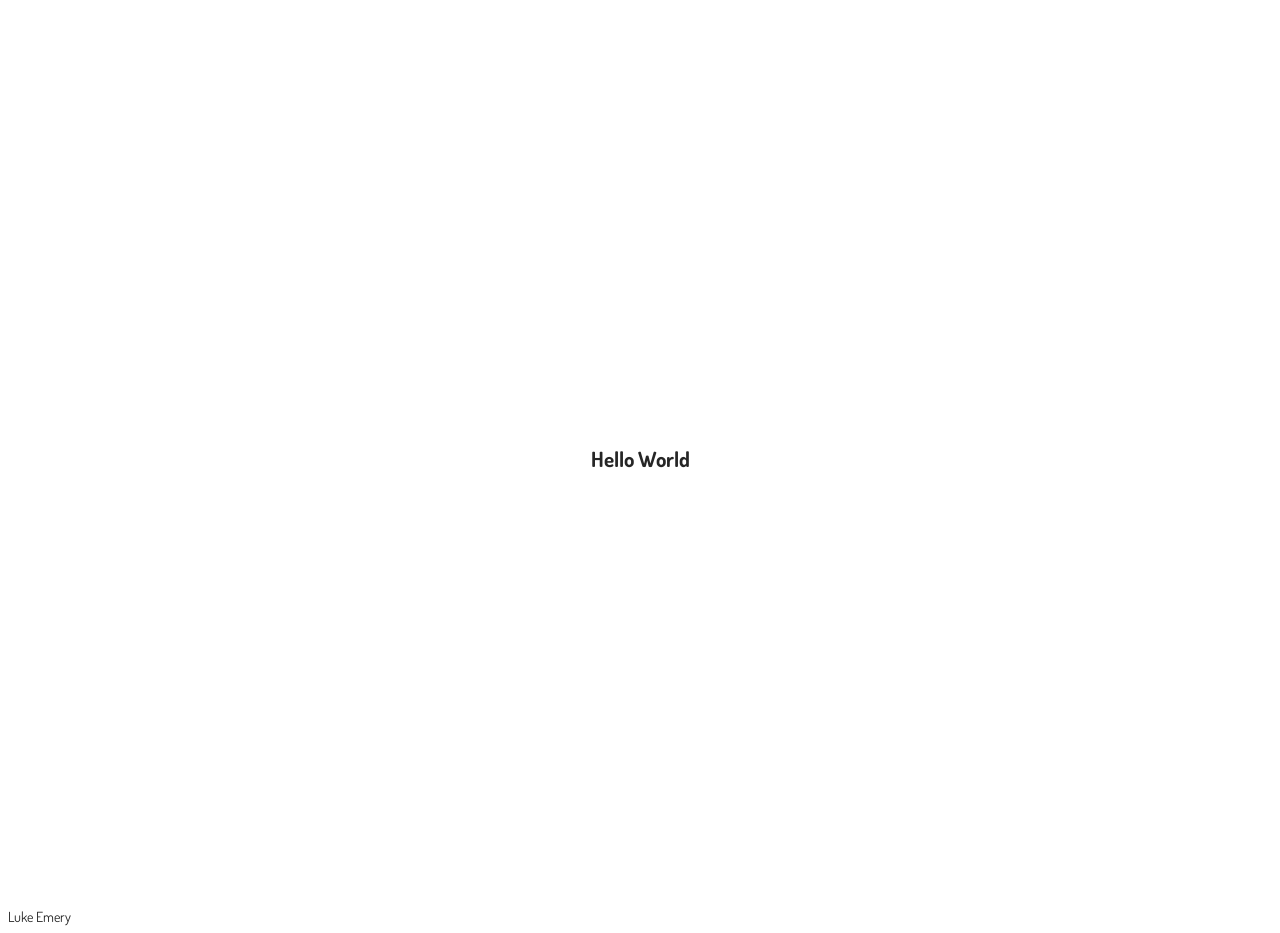
==== index.html @ ed690ca8 "Update index.html" ====
<!DOCTYPE html>
<html lang="en-GB">
	<head>
		<title>Module Plan COMP63040</title>
		<meta charset="utf-8">
		<link rel="icon" type="image/png" href="/assets/ico/favicon.png">
		<style>
			/* HTML CSS */
			body { color: #262626; font-family: "Dosis"; font-size: 14px; }
			article { display: flex; align-items: center; justify-content: center; min-height: 100vh; }
		</style>
		<link href="https://fonts.googleapis.com/css2?family=Dosis:wght@200..800&display=swap" rel="stylesheet" crossorigin="anonymous" referrerpolicy="no-referrer">
	</head>
	<body>
        <article>
            <h1>Hello World</h1>
		</article>
		<footer>
			Luke Emery
		</footer>
	</body>
</html>
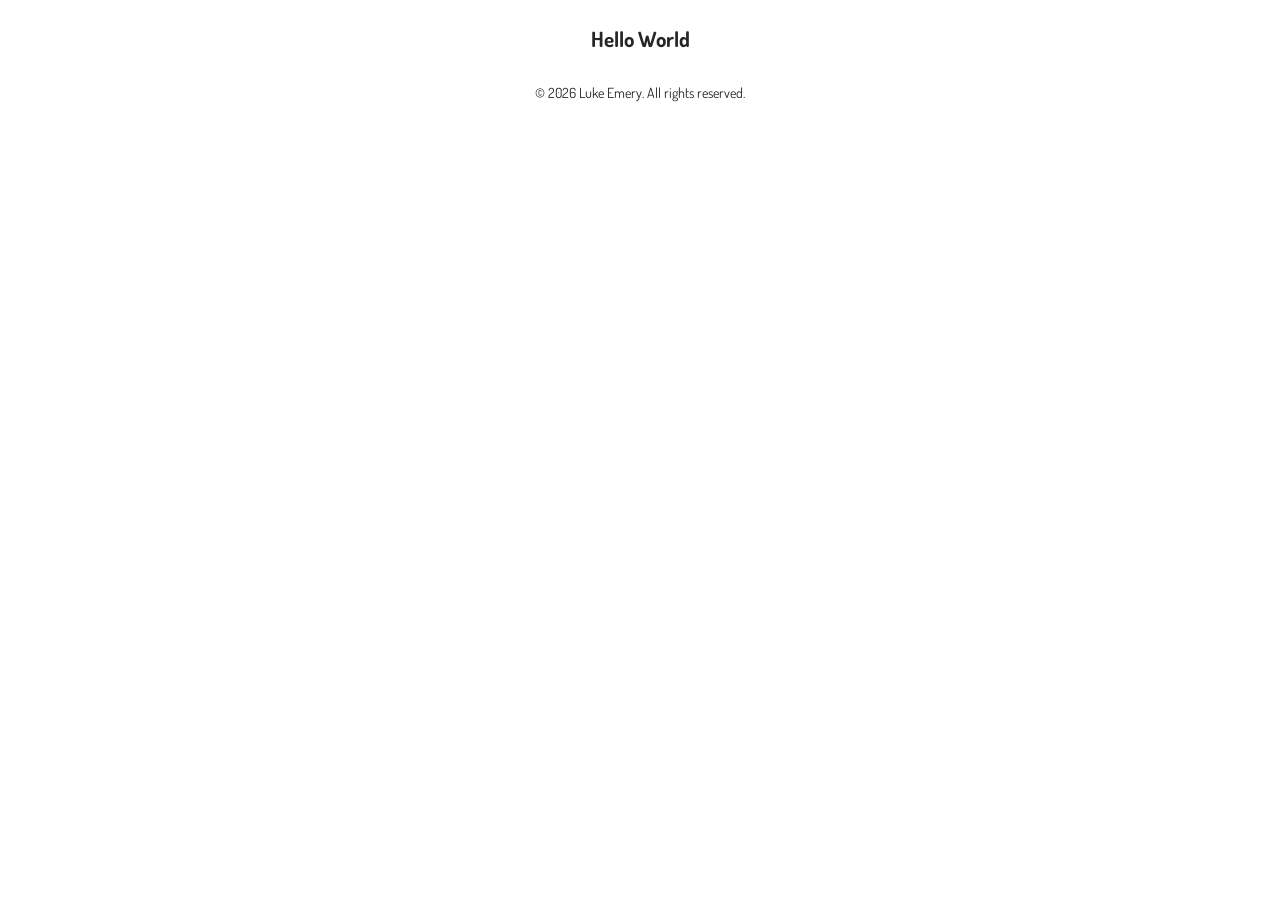
==== commit affca3cb: "Update index.html" ====
--- a/index.html
+++ b/index.html
@@ -6,8 +6,9 @@
 		<link rel="icon" type="image/png" href="/assets/ico/favicon.png">
 		<style>
 			/* HTML CSS */
-			body { color: #262626; font-family: "Dosis"; font-size: 14px; }
-			article { display: flex; align-items: center; justify-content: center; min-height: 100vh; }
+			body { color: #262626; font-family: "Dosis"; font-size: 14px; min-height: 100dvh; }
+			article { display: flex; align-items: center; justify-content: center; }
+			footer p { text-align: center; }
 		</style>
 		<link href="https://fonts.googleapis.com/css2?family=Dosis:wght@200..800&display=swap" rel="stylesheet" crossorigin="anonymous" referrerpolicy="no-referrer">
 	</head>
@@ -16,7 +17,7 @@
             <h1>Hello World</h1>
 		</article>
 		<footer>
-			Luke Emery
+			<p>&copy; 2026 Luke Emery. All rights reserved.</p>
 		</footer>
 	</body>
 </html>
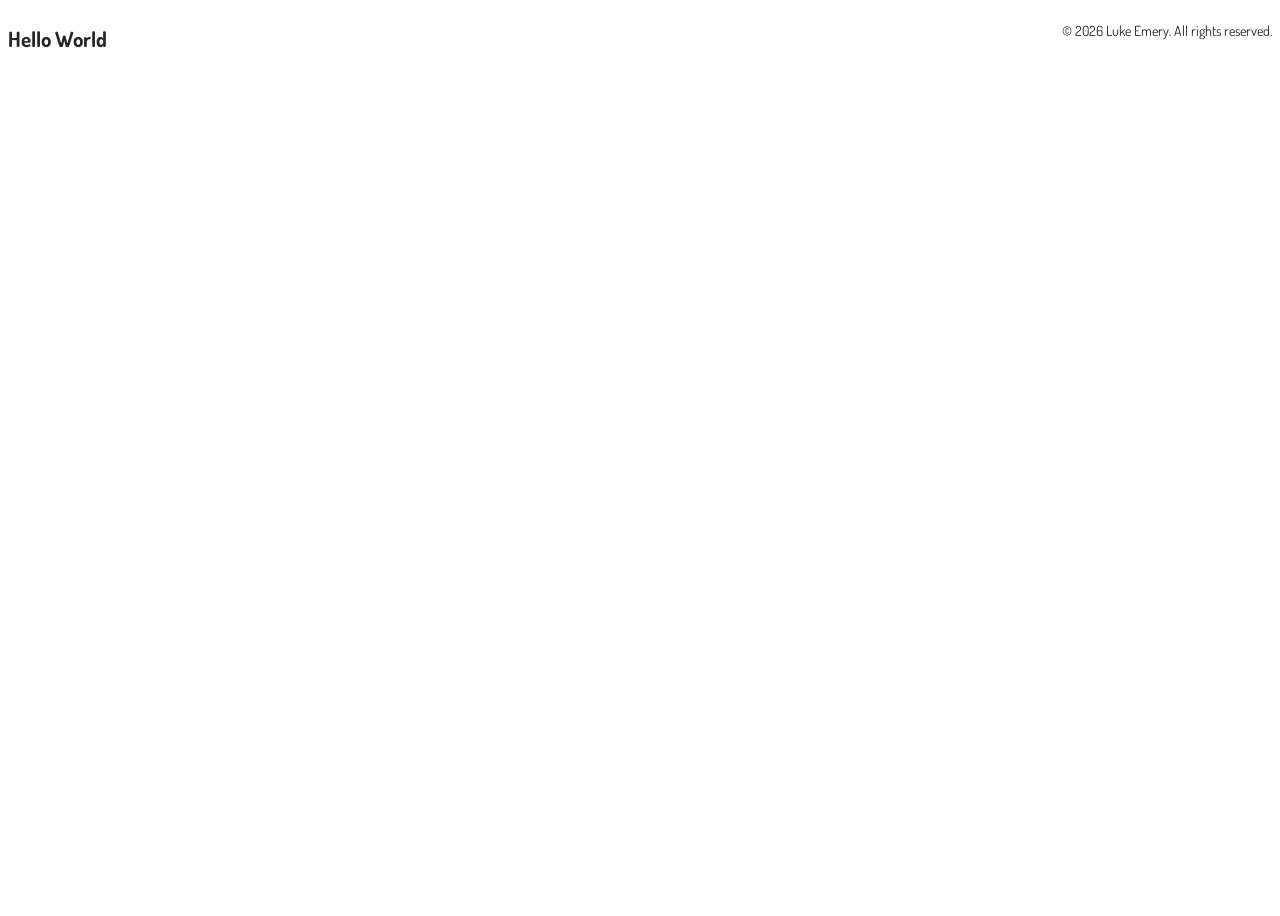
==== commit 542a63bc: "Update index.html" ====
--- a/index.html
+++ b/index.html
@@ -6,8 +6,8 @@
 		<link rel="icon" type="image/png" href="/assets/ico/favicon.png">
 		<style>
 			/* HTML CSS */
-			body { color: #262626; font-family: "Dosis"; font-size: 14px; min-height: 100dvh; }
-			article { display: flex; align-items: center; justify-content: center; }
+			body { color: #262626; font-family: "Dosis"; font-size: 14px; display: flex; min-height: 100dvh; }
+			article { flex-grow: 1; align-items: center; justify-content: center; }
 			footer p { text-align: center; }
 		</style>
 		<link href="https://fonts.googleapis.com/css2?family=Dosis:wght@200..800&display=swap" rel="stylesheet" crossorigin="anonymous" referrerpolicy="no-referrer">
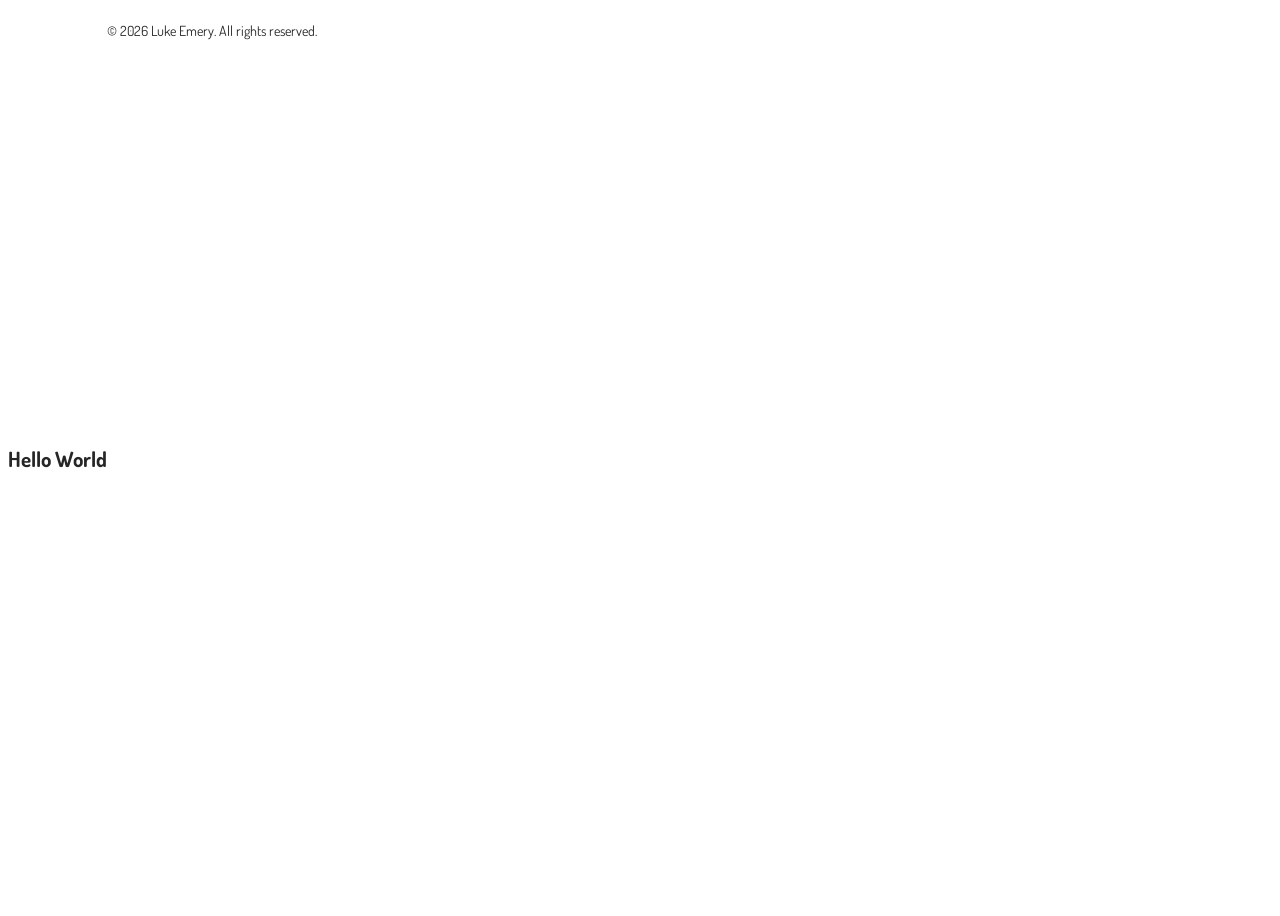
==== commit 33a7e565: "Update index.html" ====
--- a/index.html
+++ b/index.html
@@ -7,8 +7,8 @@
 		<style>
 			/* HTML CSS */
 			body { color: #262626; font-family: "Dosis"; font-size: 14px; display: flex; min-height: 100dvh; }
-			article { flex-grow: 1; align-items: center; justify-content: center; }
-			footer p { text-align: center; }
+			article { align-self: center; }
+			footer p { align-self: flex-end; text-align: center; }
 		</style>
 		<link href="https://fonts.googleapis.com/css2?family=Dosis:wght@200..800&display=swap" rel="stylesheet" crossorigin="anonymous" referrerpolicy="no-referrer">
 	</head>
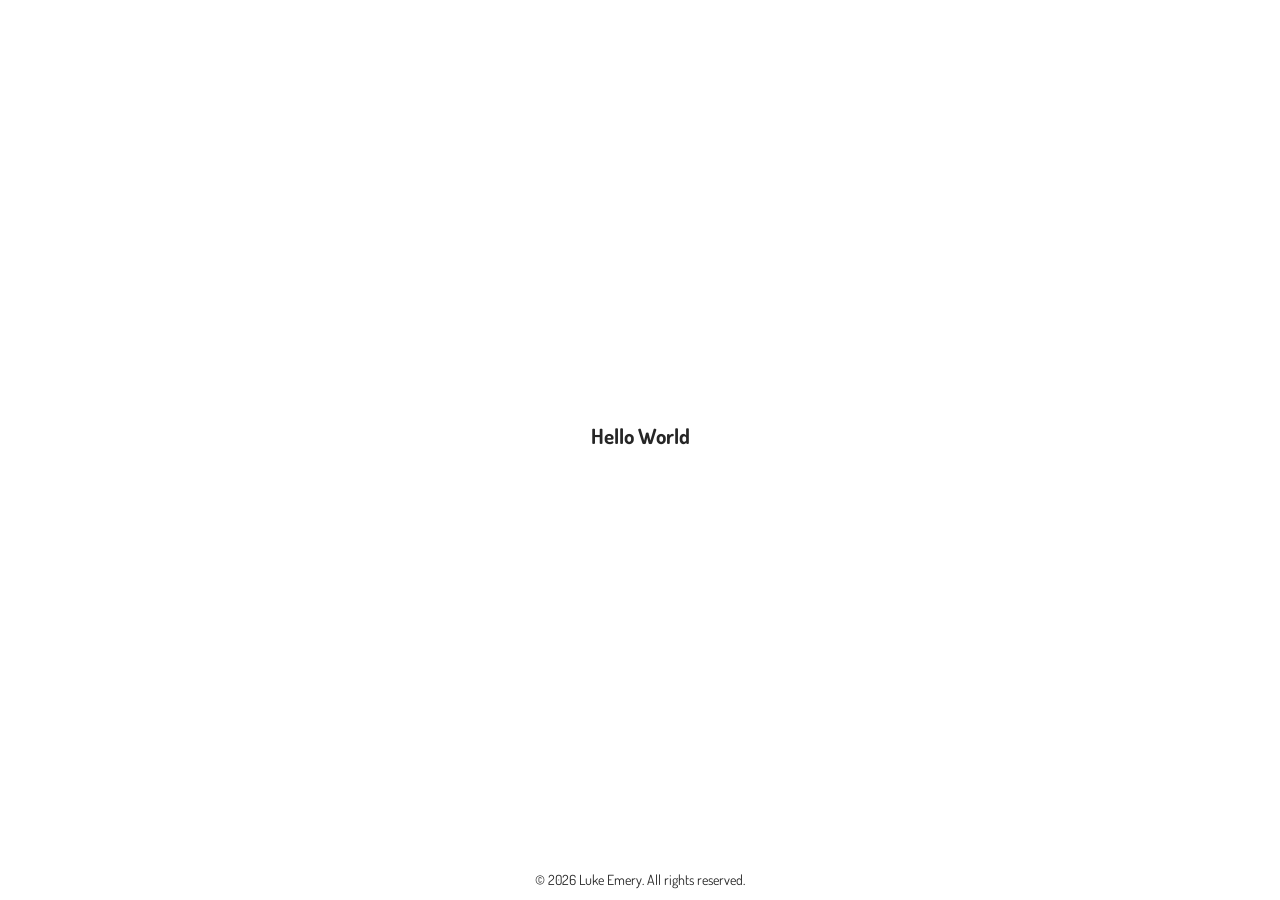
==== commit 0568cbee: "add flex to landing page" ====
--- a/index.html
+++ b/index.html
@@ -6,9 +6,9 @@
 		<link rel="icon" type="image/png" href="/assets/ico/favicon.png">
 		<style>
 			/* HTML CSS */
-			body { color: #262626; font-family: "Dosis"; font-size: 14px; display: flex; min-height: 100dvh; }
-			article { align-self: center; }
-			footer p { align-self: flex-end; text-align: center; }
+			body { color: #262626; font-family: "Dosis"; font-size: 14px; display: flex; flex-direction: column; min-height: 100dvh; margin: 0; }
+			article { align-self: center; flex-grow: 1; display: flex; flex-direction: column; align-items: center; justify-content: center; }
+			footer p { text-align: center; margin: 0; padding-bottom: 0.75rem; }
 		</style>
 		<link href="https://fonts.googleapis.com/css2?family=Dosis:wght@200..800&display=swap" rel="stylesheet" crossorigin="anonymous" referrerpolicy="no-referrer">
 	</head>
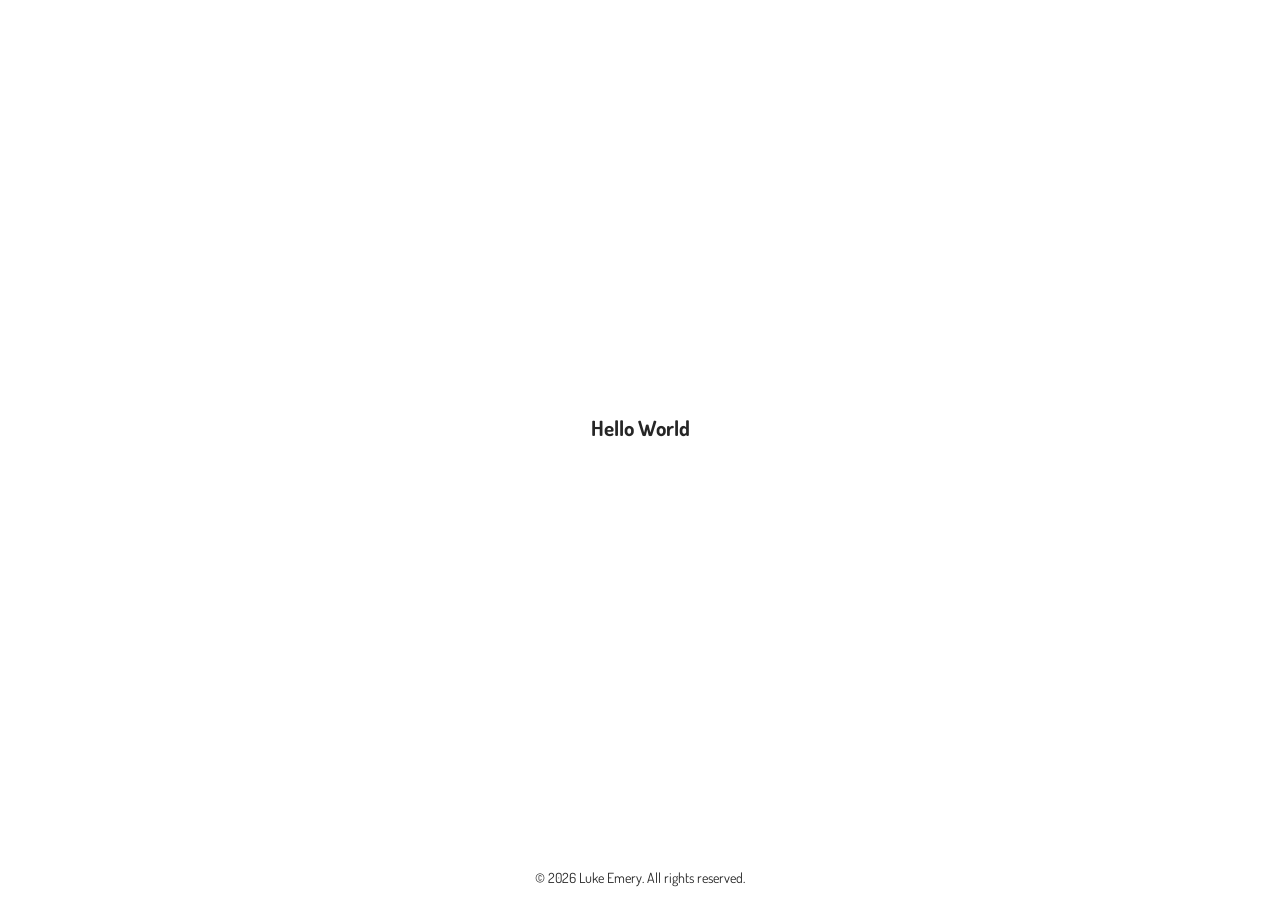
==== commit 33d20304: "update display" ====
--- a/index.html
+++ b/index.html
@@ -7,8 +7,8 @@
 		<style>
 			/* HTML CSS */
 			body { color: #262626; font-family: "Dosis"; font-size: 14px; display: flex; flex-direction: column; min-height: 100dvh; margin: 0; }
-			article { align-self: center; flex-grow: 1; display: flex; flex-direction: column; align-items: center; justify-content: center; }
-			footer p { text-align: center; margin: 0; padding-bottom: 0.75rem; }
+			article { align-self: center; flex-grow: 1; display: grid; place-content: center; text-align: center; }
+			footer { text-align: center; margin: 0; }
 		</style>
 		<link href="https://fonts.googleapis.com/css2?family=Dosis:wght@200..800&display=swap" rel="stylesheet" crossorigin="anonymous" referrerpolicy="no-referrer">
 	</head>
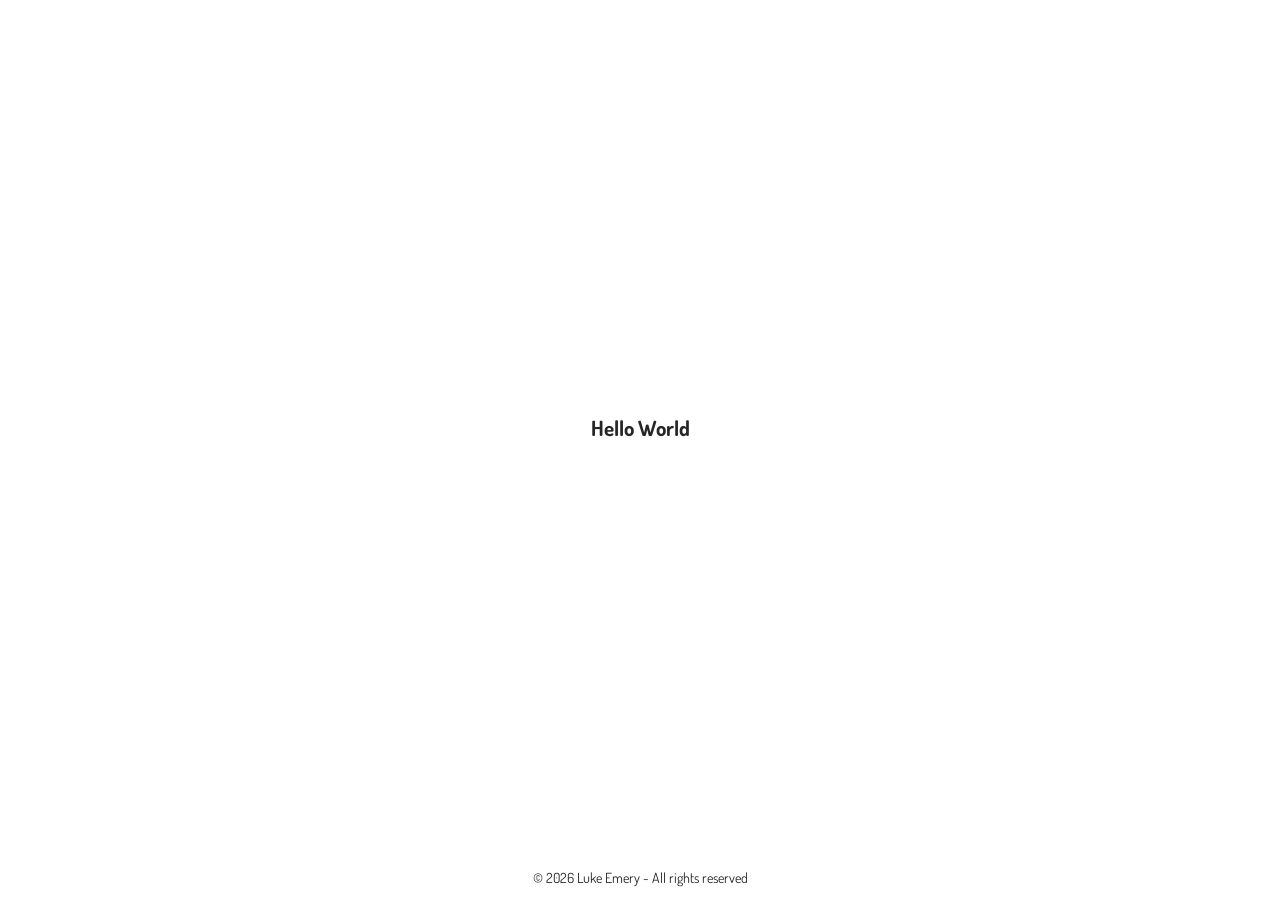
==== commit 3f99d920: "Update index.html" ====
--- a/index.html
+++ b/index.html
@@ -17,7 +17,7 @@
             <h1>Hello World</h1>
 		</article>
 		<footer>
-			<p>&copy; 2026 Luke Emery. All rights reserved.</p>
+			<p>&copy; 2026 Luke Emery - All rights reserved</p>
 		</footer>
 	</body>
 </html>
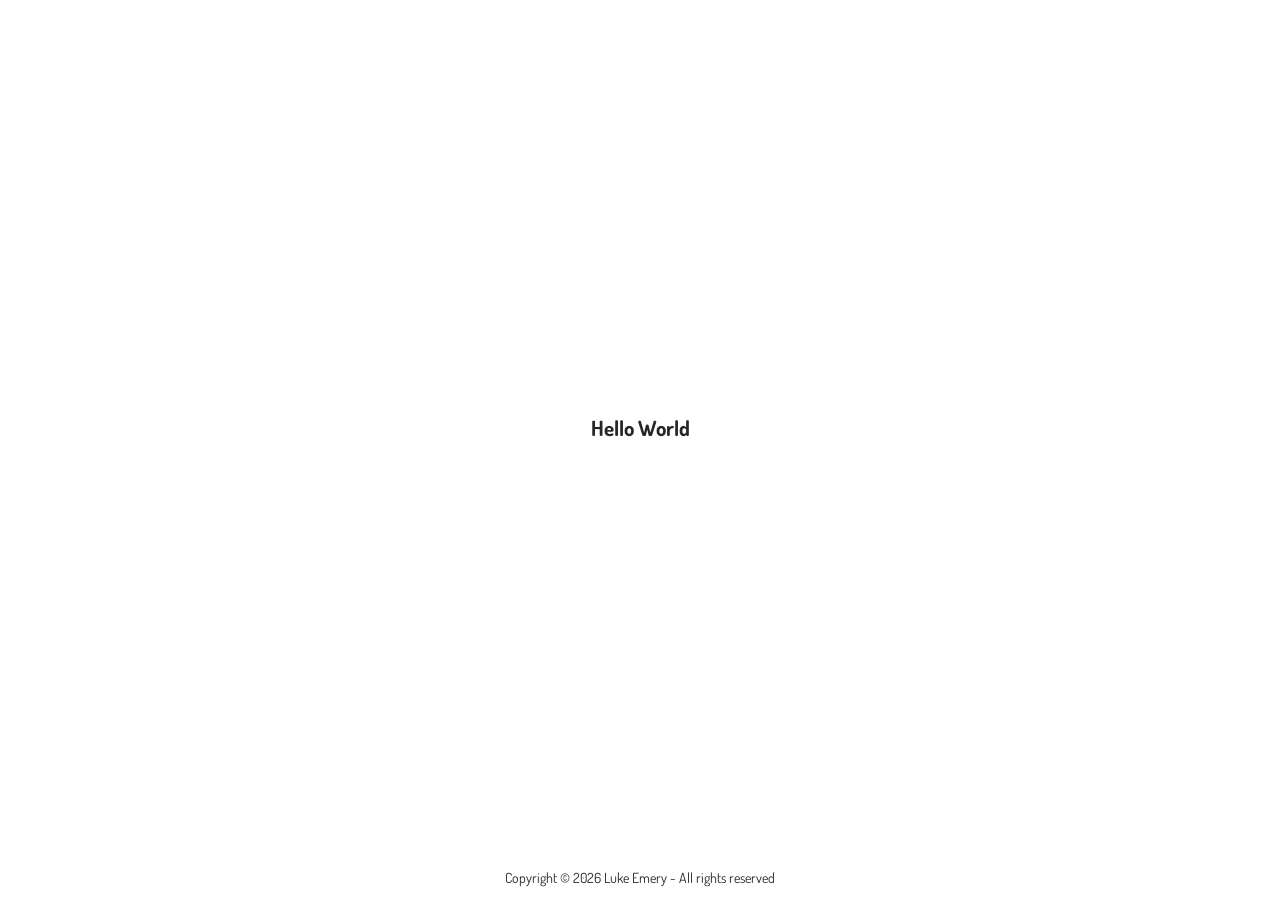
==== commit 234bac9e: "update copyright" ====
--- a/index.html
+++ b/index.html
@@ -17,7 +17,7 @@
             <h1>Hello World</h1>
 		</article>
 		<footer>
-			<p>&copy; 2026 Luke Emery - All rights reserved</p>
+			<p>Copyright &copy; 2026 Luke Emery - All rights reserved</p>
 		</footer>
 	</body>
 </html>
